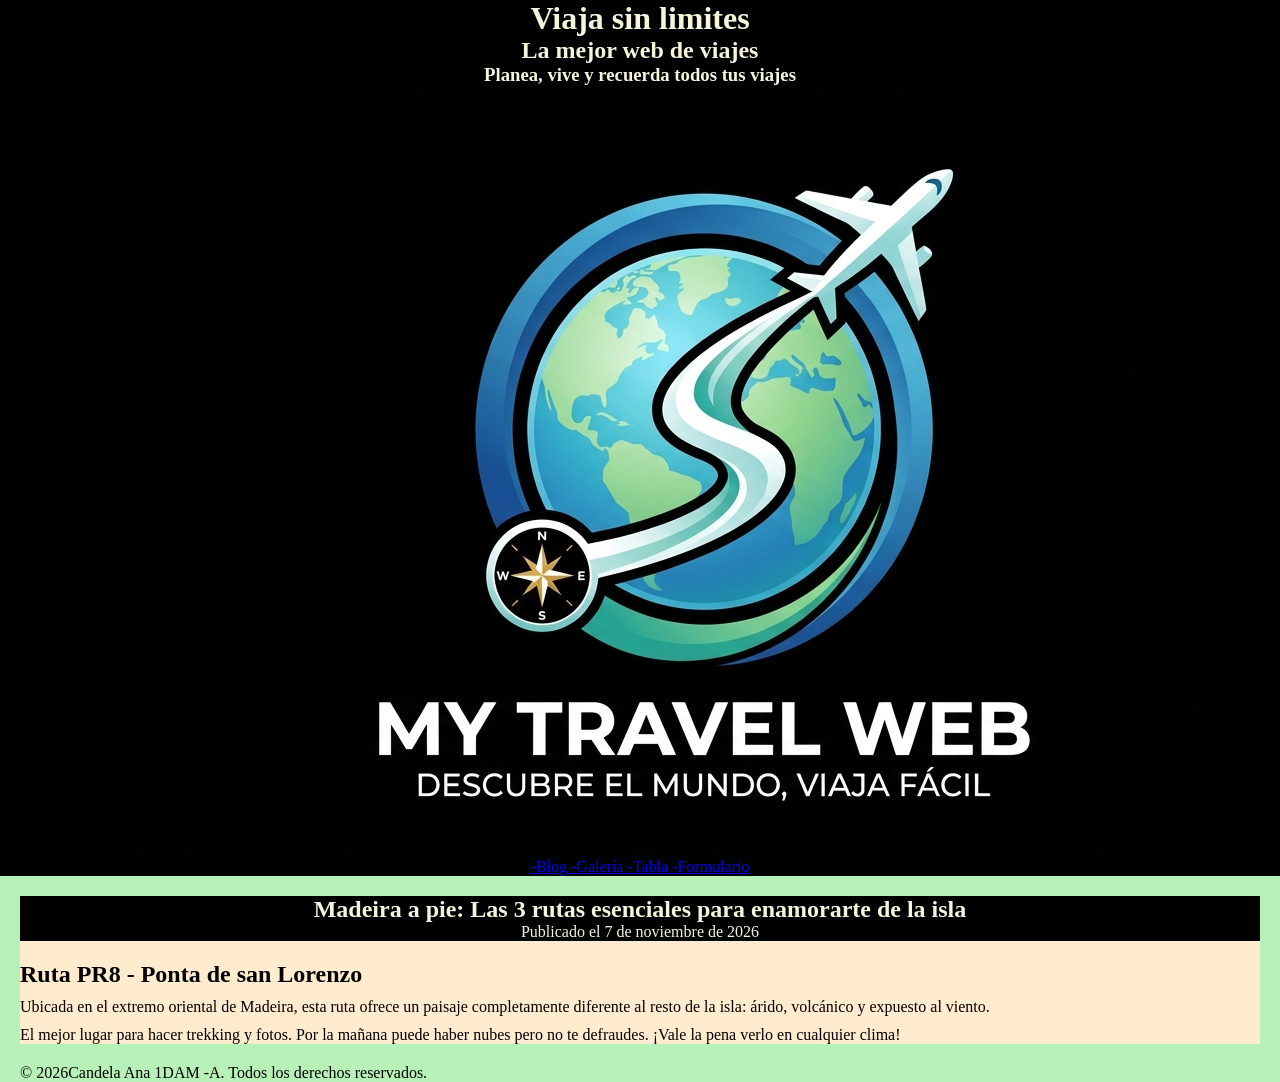
==== blog.html @ fff7d11a "Informacion extra pagina de inicio" ====
<!DOCTYPE html>
<html lang="en">
<head>
    <meta charset="UTF-8">
    <meta name="viewport" content="width=device-width, initial-scale=1.0">
    <link rel="stylesheet" href="css/estilos.css"> 
    <link rel="icon" type="image/svg+xml" href="img/favicon.png">
    <title>myTravelWeb</title>
</head>
<body>

    <header> 
      <h1> Viaja sin limites </h1>
      <h2> La <strong> mejor </strong> web de viajes  </h2>
      <h3> Planea, vive y recuerda todos tus viajes</h3>
      <img src="img/logotipo.jpg" alt="Logotipo de mi sitio web">
      <nav>
        <!-- No quiero que se vea tipo tabla, sino en linea, uno detrás de otro-->
            <a href="index.html" title= "Inicio">  -Blog  </a>
            <a href="galeria.html" title= "Ver fotos de la galeria ">-Galería  </a>
            <a href="tabla.html" title= "Consultar datos ">-Tabla  </a>
            <a href="formulario.html" title= "Rellena tu formulario">-Formulario  </a>
        


      </nav>

    </header>
    <!--Contenido-->
    <main>
        <article>
            <header>
                <h1> Madeira a pie: Las 3 rutas esenciales para enamorarte de la isla </h1>
                <p> Publicado el <time datetime="07/11/2026"> 7 de noviembre de 2026</time></p>
            </header>
        </article>
        <section>
            <h2> Ruta PR8 - Ponta de san Lorenzo</h2>
            <p> Ubicada en el extremo oriental de Madeira,
                 esta ruta ofrece un paisaje completamente diferente al resto de la isla:
                  árido, volcánico y expuesto al viento.
            </p>
            <blockquote cite = "https://www.tripadvisor.es/Attraction_Review-g1902264-d1492139-Reviews-Ponta_de_Sao_Lourenco-Canical_Madeira_Madeira_Islands.html">
                <p> El mejor lugar para hacer trekking y fotos. Por la mañana puede haber nubes pero no te defraudes.
                     ¡Vale la pena verlo en cualquier clima!
                </p>
            </blockquote>
        </section>
      
    </main>


    <aside>



    </aside>

    <footer>
     <p>&copy; <time datetime="2026">2026</time>Candela Ana 1DAM -A. Todos los derechos reservados.</p>
    </footer>

    
</body>
</html>
---- css/estilos.css ----
*{
    margin: 0;
    padding: 0;
    box-sizing: border-box;

}
head{
background: black;
color: antiquewhite;
}
body{
    background: rgb(184, 241, 184);

}
header{
    text-align: center;
    background: black;
    color: beige;
}
main{
    display: flex;
    flex-direction: column;
    gap: 20px;
    margin: 20px ;
    background: blanchedalmond;
}
section{
    display: flex;
    flex-direction: column;
    gap: 10px;
}
aside{
    background: rgb(157, 213, 240);
    margin: 20px;
}
footer{
    margin-left: 20px;
}
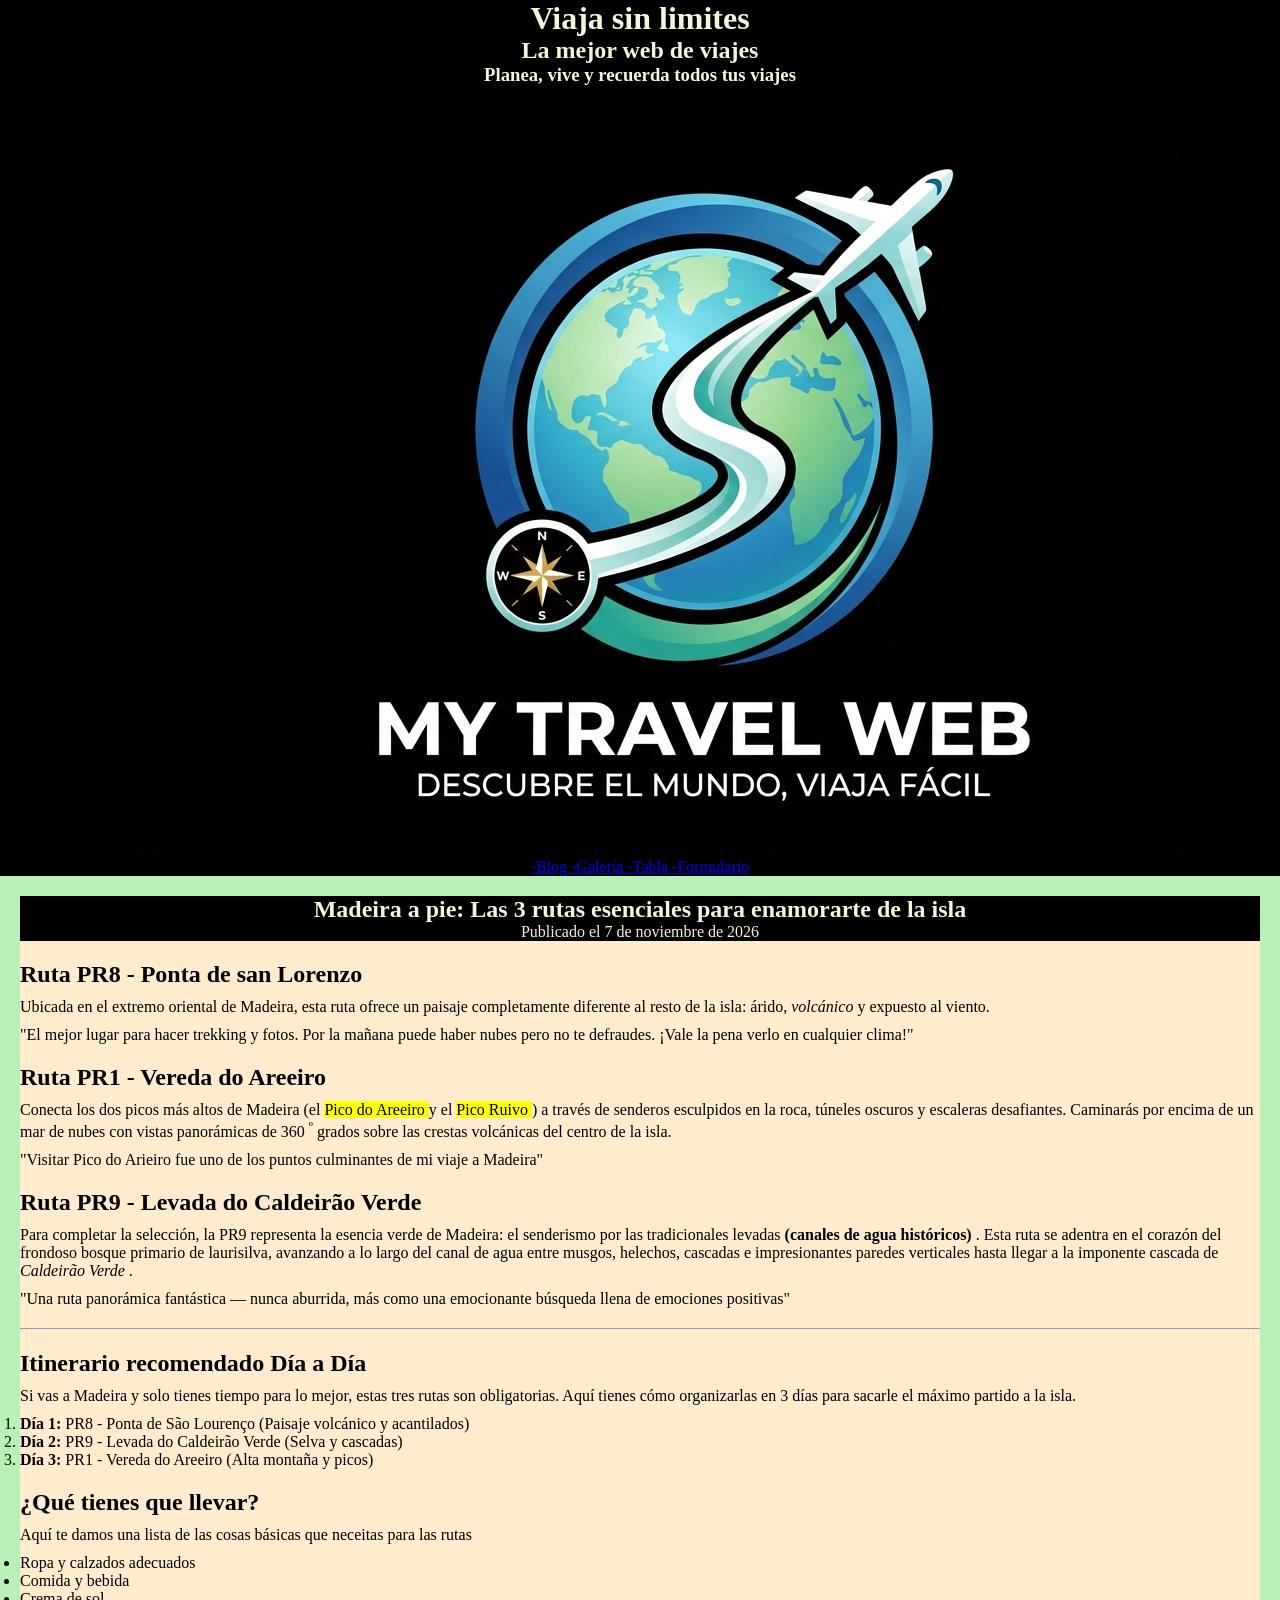
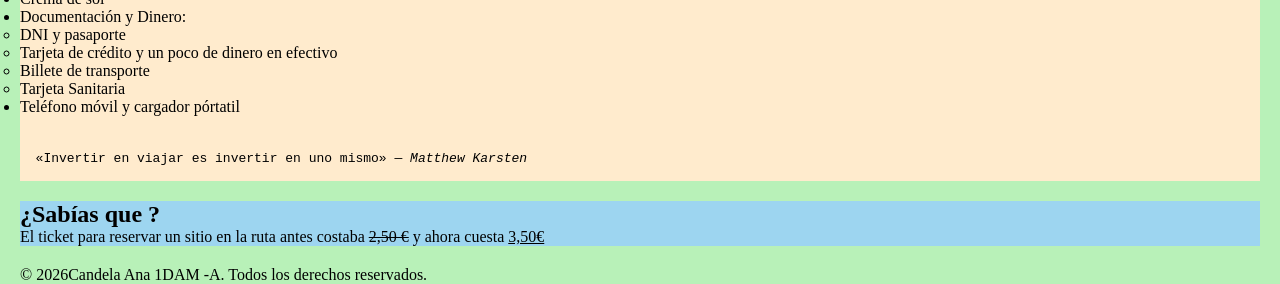
==== commit 9f1571b0: "Creación blog y tabla" ====
--- a/blog.html
+++ b/blog.html
@@ -38,19 +38,87 @@
             <h2> Ruta PR8 - Ponta de san Lorenzo</h2>
             <p> Ubicada en el extremo oriental de Madeira,
                  esta ruta ofrece un paisaje completamente diferente al resto de la isla:
-                  árido, volcánico y expuesto al viento.
+                  árido, <em> volcánico </em>  y expuesto al viento.
             </p>
             <blockquote cite = "https://www.tripadvisor.es/Attraction_Review-g1902264-d1492139-Reviews-Ponta_de_Sao_Lourenco-Canical_Madeira_Madeira_Islands.html">
-                <p> El mejor lugar para hacer trekking y fotos. Por la mañana puede haber nubes pero no te defraudes.
-                     ¡Vale la pena verlo en cualquier clima!
+                <p> "El mejor lugar para hacer trekking y fotos. Por la mañana puede haber nubes pero no te defraudes.
+                     ¡Vale la pena verlo en cualquier clima!"
                 </p>
             </blockquote>
+        </section>
+        <section>
+            <h2> Ruta PR1 - Vereda do Areeiro</h2>
+            <p> Conecta los dos picos más altos de Madeira (el <mark>Pico do Areeiro </mark>  y el <mark> Pico Ruivo </mark> ) 
+                a través de senderos esculpidos en la roca, túneles oscuros y escaleras desafiantes.
+                 Caminarás por encima de un mar de nubes con vistas panorámicas de 360 <sup>º</sup> grados sobre las
+                  crestas volcánicas del centro de la isla.
+            </p>
+            <blockquote cite = "https://www.tripadvisor.es/Attraction_Review-g189167-d4740534-Reviews-Pico_do_Arieiro-Funchal_Madeira_Madeira_Islands.html">
+                <p> "Visitar Pico do Arieiro fue uno de los puntos culminantes de mi viaje a Madeira"
+                </p>
+            </blockquote>
+        </section>
+                <section>
+            <h2> Ruta PR9 - Levada do Caldeirão Verde</h2>
+            <p> Para completar la selección, la PR9 representa la esencia verde de Madeira:
+                 el senderismo por las tradicionales levadas <b>(canales de agua históricos) </b> .
+                  Esta ruta se adentra en el corazón del frondoso bosque primario de laurisilva,
+                   avanzando a lo largo del canal de agua entre musgos, helechos, cascadas e impresionantes
+                    paredes verticales hasta llegar a la imponente cascada de <i>Caldeirão Verde </i> .
+            </p>
+            <blockquote cite = "https://www.tripadvisor.es/Attraction_Review-g1178716-d33391532-Reviews-Madeira_PR9_Levada_do_Caldeirao_Verde_Santana_Self_Guided-Santana_Madeira_Madei.html">
+                <p> "Una ruta panorámica fantástica — nunca aburrida, más como una emocionante búsqueda llena de emociones positivas"
+                </p>
+            </blockquote>
+        </section>
+
+        <hr>
+
+        <section>
+            <h2> Itinerario recomendado Día a Día</h2>
+            <p> Si vas a Madeira y solo tienes tiempo para lo mejor, estas tres rutas son obligatorias.
+                 Aquí tienes cómo organizarlas en 3 días para sacarle el máximo partido a la isla.
+                </p>
+            <ol>
+                <li><strong>Día 1: </strong> PR8 - Ponta de São Lourenço (Paisaje volcánico y acantilados)</li>
+                <li><strong>Día 2: </strong> PR9 - Levada do Caldeirão Verde (Selva y cascadas)</li>
+                <li><strong>Día 3: </strong> PR1 - Vereda do Areeiro (Alta montaña y picos)</li>
+            </ol>
+
+        </section>
+
+        <section>
+            <h2> ¿Qué tienes que llevar? </h2>
+            <p> Aquí te damos una lista de las cosas básicas que neceitas para las rutas</p>
+            <ul>
+                <li> Ropa y calzados adecuados</li>
+                <li> Comida y bebida </li>
+                <li> Crema de sol </li>
+                <li> Documentación y Dinero:
+                    <ul>
+                        <li> DNI y pasaporte</li>
+                        <li> Tarjeta de crédito y un poco de dinero en efectivo</li>
+                        <li> Billete de transporte</li>
+                        <li> Tarjeta Sanitaria</li>
+                    </ul>
+                </li>
+                <li>Teléfono móvil y cargador pórtatil</li>
+            </ul>
+        </section>
+        <section>
+            <pre>
+               <br>  «Invertir en viajar es invertir en uno mismo» — <cite>Matthew Karsten </cite> 
+            </pre>
         </section>
       
     </main>
 
 
     <aside>
+        <h2> ¿Sabías que ?</h2>
+        <p>
+            El ticket para reservar un sitio en la ruta antes costaba <del> 2,50 €</del> y ahora cuesta <ins> 3,50€</ins>
+        </p>
 
 
 
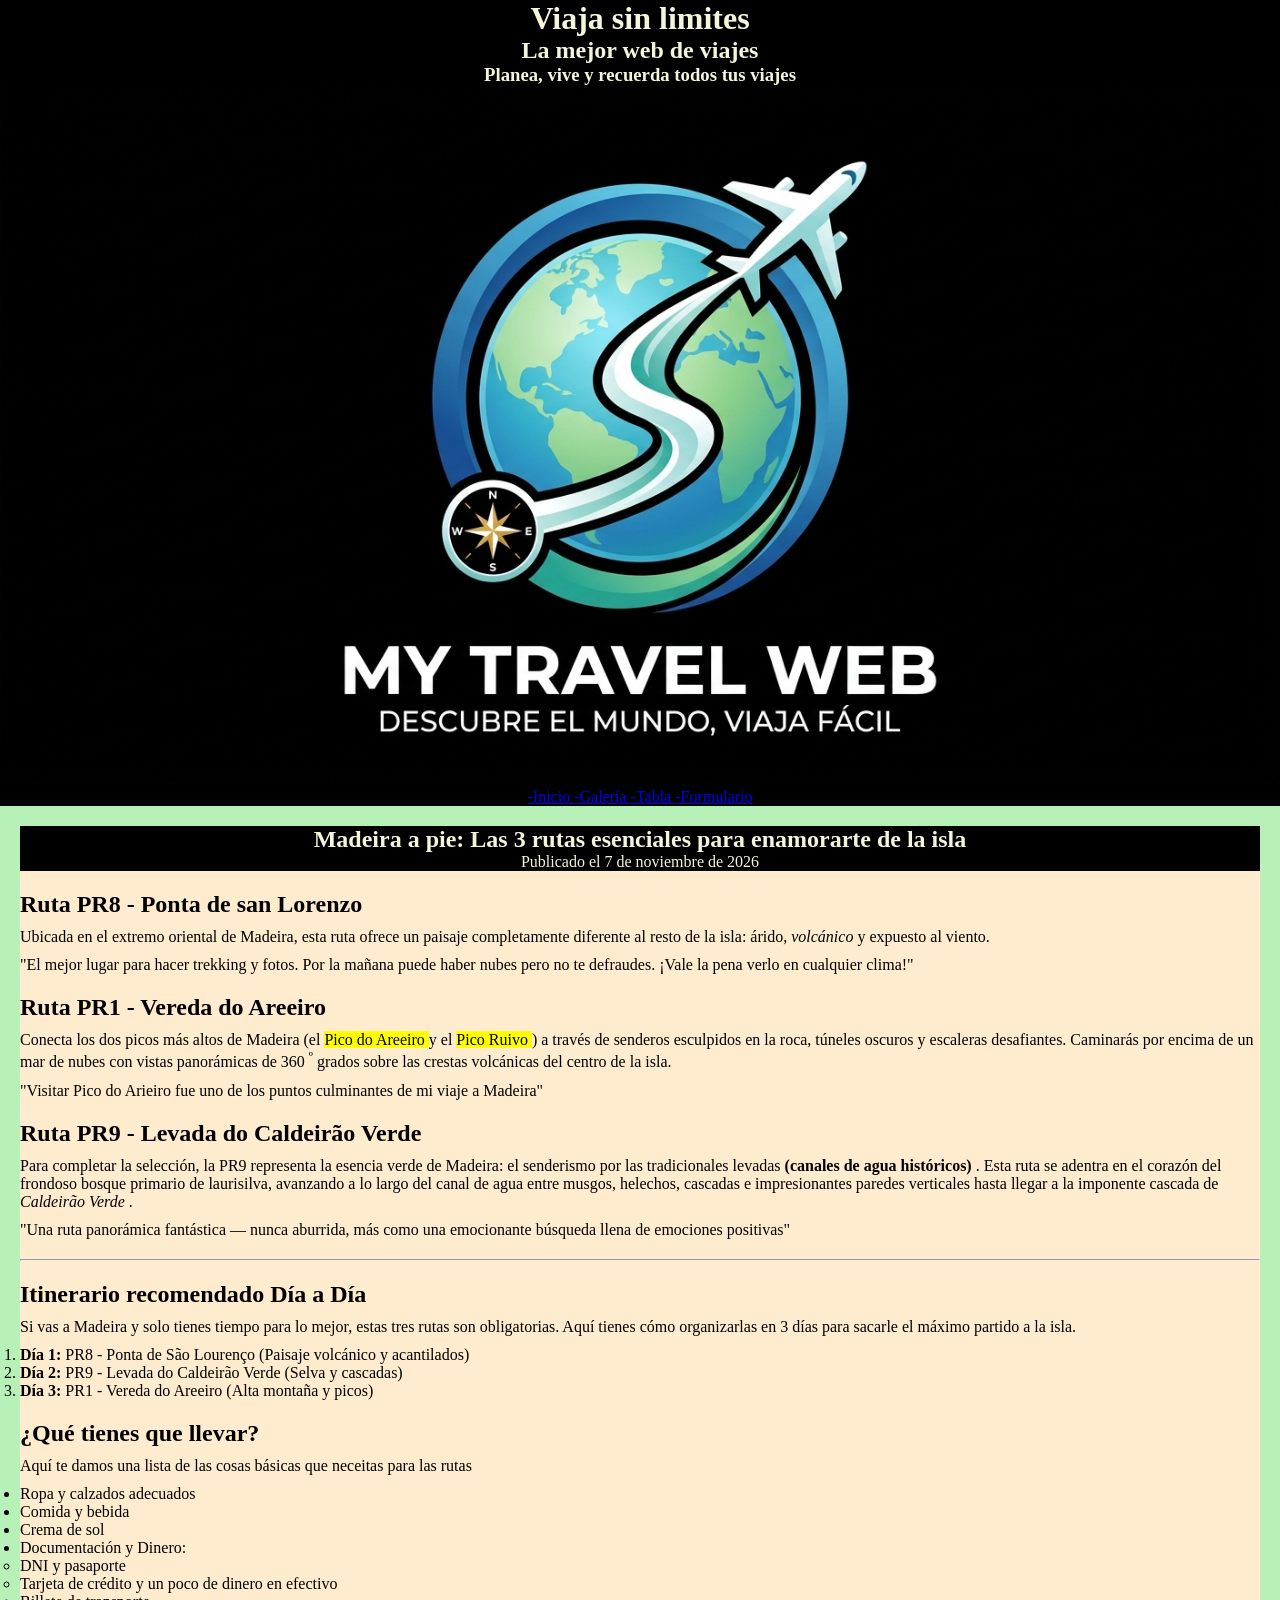
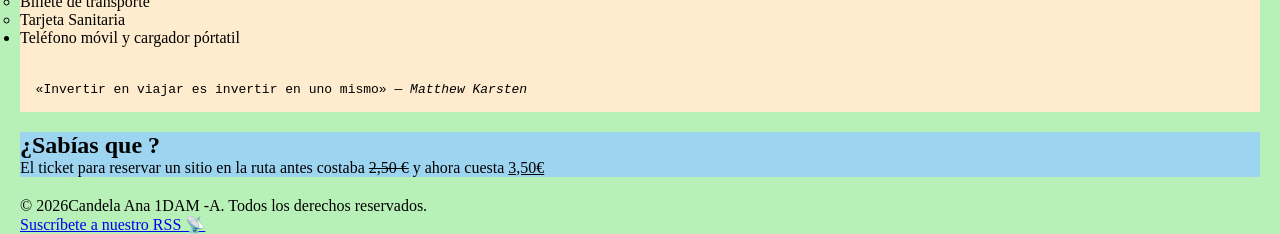
==== commit 3f95fe33: "arreglo" ====
--- a/blog.html
+++ b/blog.html
@@ -16,7 +16,7 @@
       <img src="img/logotipo.jpg" alt="Logotipo de mi sitio web">
       <nav>
         <!-- No quiero que se vea tipo tabla, sino en linea, uno detrás de otro-->
-            <a href="index.html" title= "Inicio">  -Blog  </a>
+            <a href="index.html" title= "Inicio">  -Inicio  </a>
             <a href="galeria.html" title= "Ver fotos de la galeria ">-Galería  </a>
             <a href="tabla.html" title= "Consultar datos ">-Tabla  </a>
             <a href="formulario.html" title= "Rellena tu formulario">-Formulario  </a>
@@ -126,6 +126,9 @@
 
     <footer>
      <p>&copy; <time datetime="2026">2026</time>Candela Ana 1DAM -A. Todos los derechos reservados.</p>
+     <p>
+    <a href="rss.xml" target="_blank">Suscríbete a nuestro RSS 📡</a>
+  </p>
     </footer>
 
     
--- a/css/estilos.css
+++ b/css/estilos.css
@@ -35,4 +35,34 @@
 }
 footer{
     margin-left: 20px;
+}
+table{
+    width: 100%;
+    border-collapse: collapse;
+    margin-top: 20px;
+    font-family: Arial, Helvetica, sans-serif;
+}
+th, td {
+    boreder: 1px solid #8ef7bd;
+    padding: 10px;
+    text-align: center;
+
+} 
+th{
+    background-color:gray;
+
+}
+caption{
+    font-weight: bold;
+    margin-bottom: 10px;
+    font-size: 1.1em;
+}
+img{
+    max-width: 100%;
+    height: auto ;
+}
+.imagen-ajustada {
+    width: 100%;
+    max-width: 800px; 
+    height: auto;
 }
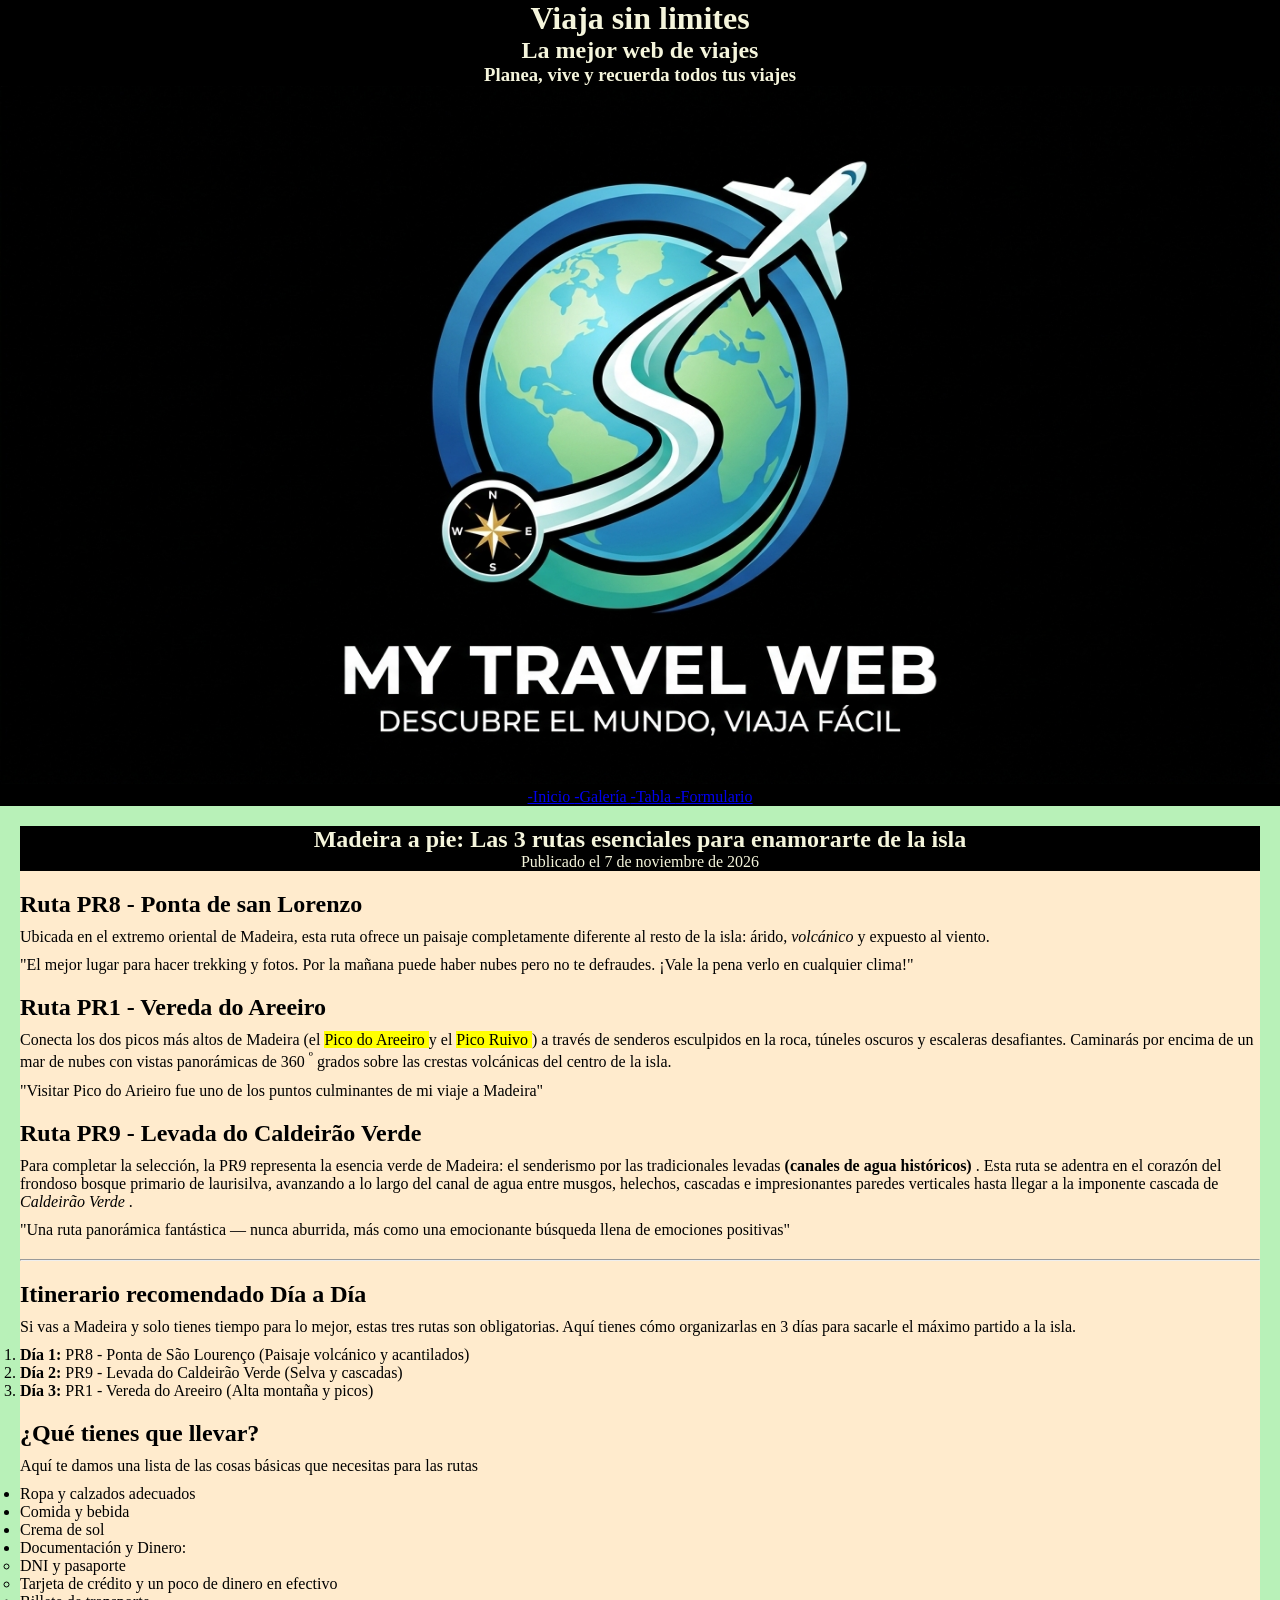
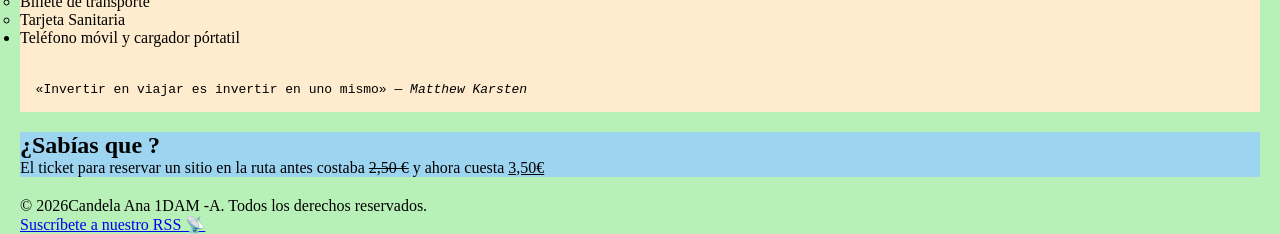
==== commit ea6bea5c: "actualizaciones" ====
--- a/blog.html
+++ b/blog.html
@@ -1,5 +1,5 @@
 <!DOCTYPE html>
-<html lang="en">
+<html lang="es">
 <head>
     <meta charset="UTF-8">
     <meta name="viewport" content="width=device-width, initial-scale=1.0">
@@ -89,7 +89,7 @@
 
         <section>
             <h2> ¿Qué tienes que llevar? </h2>
-            <p> Aquí te damos una lista de las cosas básicas que neceitas para las rutas</p>
+            <p> Aquí te damos una lista de las cosas básicas que necesitas para las rutas</p>
             <ul>
                 <li> Ropa y calzados adecuados</li>
                 <li> Comida y bebida </li>
--- a/css/estilos.css
+++ b/css/estilos.css
@@ -43,7 +43,7 @@
     font-family: Arial, Helvetica, sans-serif;
 }
 th, td {
-    boreder: 1px solid #8ef7bd;
+    border: 1px solid #8ef7bd;
     padding: 10px;
     text-align: center;
 
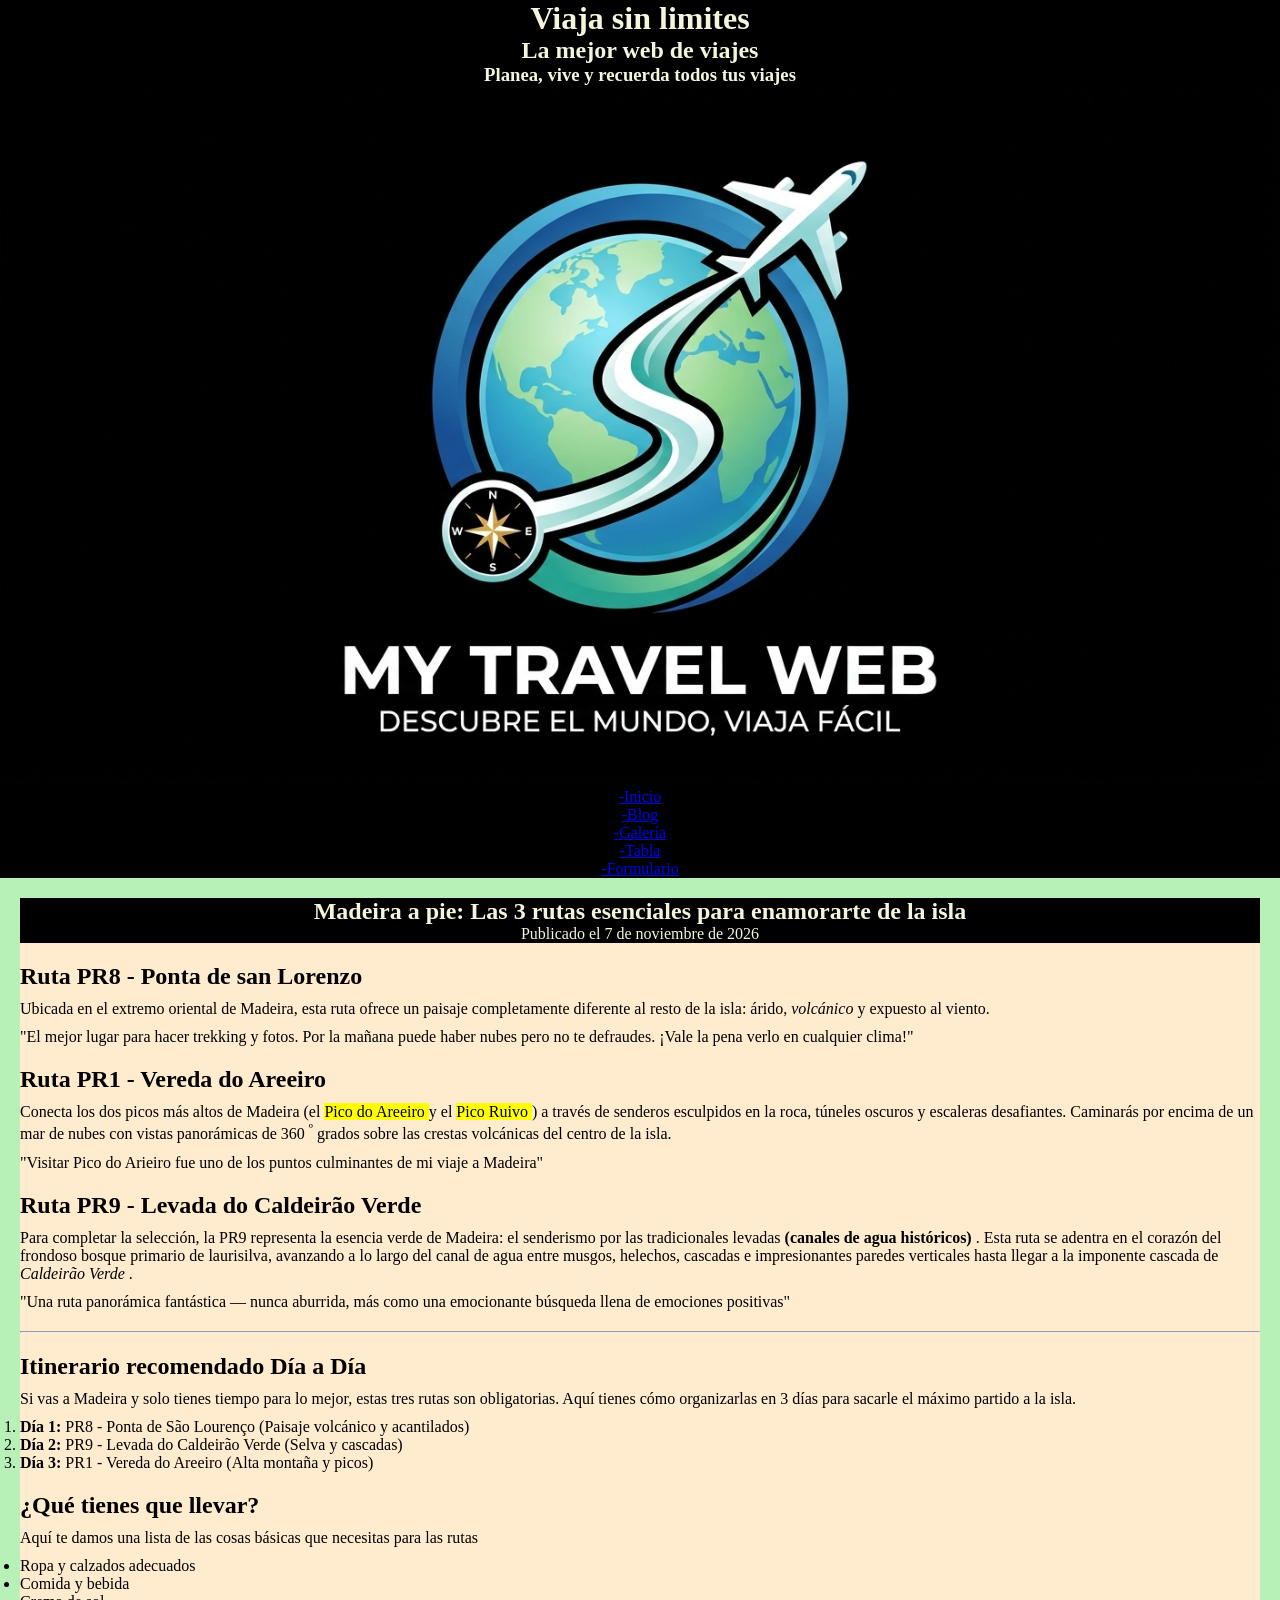
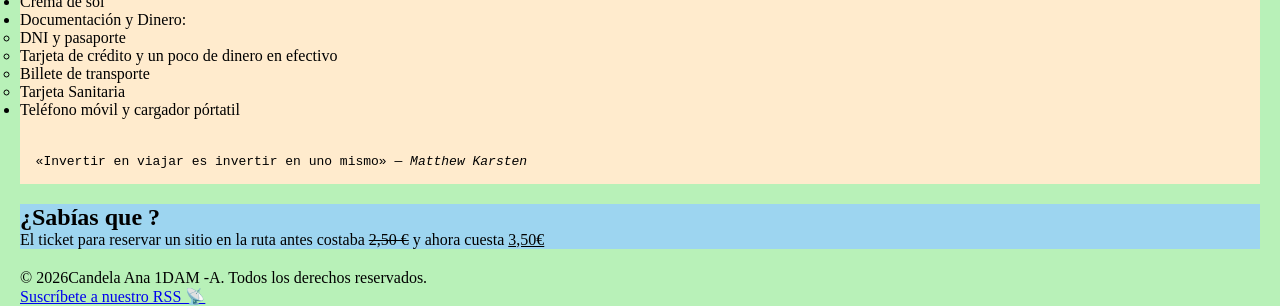
==== commit 3205c47f: "arreglos y mejoras" ====
--- a/blog.html
+++ b/blog.html
@@ -1,29 +1,32 @@
 <!DOCTYPE html>
 <html lang="es">
+
 <head>
     <meta charset="UTF-8">
     <meta name="viewport" content="width=device-width, initial-scale=1.0">
-    <link rel="stylesheet" href="css/estilos.css"> 
+    <link rel="stylesheet" href="css/estilos.css">
     <link rel="icon" type="image/svg+xml" href="img/favicon.png">
     <title>myTravelWeb</title>
 </head>
+
 <body>
 
-    <header> 
-      <h1> Viaja sin limites </h1>
-      <h2> La <strong> mejor </strong> web de viajes  </h2>
-      <h3> Planea, vive y recuerda todos tus viajes</h3>
-      <img src="img/logotipo.jpg" alt="Logotipo de mi sitio web">
-      <nav>
-        <!-- No quiero que se vea tipo tabla, sino en linea, uno detrás de otro-->
-            <a href="index.html" title= "Inicio">  -Inicio  </a>
-            <a href="galeria.html" title= "Ver fotos de la galeria ">-Galería  </a>
-            <a href="tabla.html" title= "Consultar datos ">-Tabla  </a>
-            <a href="formulario.html" title= "Rellena tu formulario">-Formulario  </a>
-        
+    <header>
+        <h1> Viaja sin limites </h1>
+        <h2> La <strong> mejor </strong> web de viajes </h2>
+        <h3> Planea, vive y recuerda todos tus viajes</h3>
+        <img src="img/logotipo.jpg" alt="Logotipo de mi sitio web">
+        <nav>
+            <!-- No quiero que se vea tipo tabla, sino en linea, uno detrás de otro-->
+            <ul>
+                <li><a href="index.html" title="Inicio"> -Inicio </a></li>
+                <li><a href="blog.html" title="Leer artículos del Blog"> -Blog </a></li>
+                <li><a href="galeria.html" title="Ver fotos de la galeria ">-Galería </a></li>
+                <li><a href="tabla.html" title="Consultar datos ">-Tabla </a></li>
+                <li><a href="formulario.html" title="Rellena tu formulario">-Formulario </a></li>
+            </ul>
 
-
-      </nav>
+        </nav>
 
     </header>
     <!--Contenido-->
@@ -37,37 +40,42 @@
         <section>
             <h2> Ruta PR8 - Ponta de san Lorenzo</h2>
             <p> Ubicada en el extremo oriental de Madeira,
-                 esta ruta ofrece un paisaje completamente diferente al resto de la isla:
-                  árido, <em> volcánico </em>  y expuesto al viento.
+                esta ruta ofrece un paisaje completamente diferente al resto de la isla:
+                árido, <em> volcánico </em> y expuesto al viento.
             </p>
-            <blockquote cite = "https://www.tripadvisor.es/Attraction_Review-g1902264-d1492139-Reviews-Ponta_de_Sao_Lourenco-Canical_Madeira_Madeira_Islands.html">
+            <blockquote
+                cite="https://www.tripadvisor.es/Attraction_Review-g1902264-d1492139-Reviews-Ponta_de_Sao_Lourenco-Canical_Madeira_Madeira_Islands.html">
                 <p> "El mejor lugar para hacer trekking y fotos. Por la mañana puede haber nubes pero no te defraudes.
-                     ¡Vale la pena verlo en cualquier clima!"
+                    ¡Vale la pena verlo en cualquier clima!"
                 </p>
             </blockquote>
         </section>
         <section>
             <h2> Ruta PR1 - Vereda do Areeiro</h2>
-            <p> Conecta los dos picos más altos de Madeira (el <mark>Pico do Areeiro </mark>  y el <mark> Pico Ruivo </mark> ) 
+            <p> Conecta los dos picos más altos de Madeira (el <mark>Pico do Areeiro </mark> y el <mark> Pico Ruivo
+                </mark> )
                 a través de senderos esculpidos en la roca, túneles oscuros y escaleras desafiantes.
-                 Caminarás por encima de un mar de nubes con vistas panorámicas de 360 <sup>º</sup> grados sobre las
-                  crestas volcánicas del centro de la isla.
+                Caminarás por encima de un mar de nubes con vistas panorámicas de 360 <sup>º</sup> grados sobre las
+                crestas volcánicas del centro de la isla.
             </p>
-            <blockquote cite = "https://www.tripadvisor.es/Attraction_Review-g189167-d4740534-Reviews-Pico_do_Arieiro-Funchal_Madeira_Madeira_Islands.html">
+            <blockquote
+                cite="https://www.tripadvisor.es/Attraction_Review-g189167-d4740534-Reviews-Pico_do_Arieiro-Funchal_Madeira_Madeira_Islands.html">
                 <p> "Visitar Pico do Arieiro fue uno de los puntos culminantes de mi viaje a Madeira"
                 </p>
             </blockquote>
         </section>
-                <section>
+        <section>
             <h2> Ruta PR9 - Levada do Caldeirão Verde</h2>
             <p> Para completar la selección, la PR9 representa la esencia verde de Madeira:
-                 el senderismo por las tradicionales levadas <b>(canales de agua históricos) </b> .
-                  Esta ruta se adentra en el corazón del frondoso bosque primario de laurisilva,
-                   avanzando a lo largo del canal de agua entre musgos, helechos, cascadas e impresionantes
-                    paredes verticales hasta llegar a la imponente cascada de <i>Caldeirão Verde </i> .
+                el senderismo por las tradicionales levadas <b>(canales de agua históricos) </b> .
+                Esta ruta se adentra en el corazón del frondoso bosque primario de laurisilva,
+                avanzando a lo largo del canal de agua entre musgos, helechos, cascadas e impresionantes
+                paredes verticales hasta llegar a la imponente cascada de <i>Caldeirão Verde </i> .
             </p>
-            <blockquote cite = "https://www.tripadvisor.es/Attraction_Review-g1178716-d33391532-Reviews-Madeira_PR9_Levada_do_Caldeirao_Verde_Santana_Self_Guided-Santana_Madeira_Madei.html">
-                <p> "Una ruta panorámica fantástica — nunca aburrida, más como una emocionante búsqueda llena de emociones positivas"
+            <blockquote
+                cite="https://www.tripadvisor.es/Attraction_Review-g1178716-d33391532-Reviews-Madeira_PR9_Levada_do_Caldeirao_Verde_Santana_Self_Guided-Santana_Madeira_Madei.html">
+                <p> "Una ruta panorámica fantástica — nunca aburrida, más como una emocionante búsqueda llena de
+                    emociones positivas"
                 </p>
             </blockquote>
         </section>
@@ -77,8 +85,8 @@
         <section>
             <h2> Itinerario recomendado Día a Día</h2>
             <p> Si vas a Madeira y solo tienes tiempo para lo mejor, estas tres rutas son obligatorias.
-                 Aquí tienes cómo organizarlas en 3 días para sacarle el máximo partido a la isla.
-                </p>
+                Aquí tienes cómo organizarlas en 3 días para sacarle el máximo partido a la isla.
+            </p>
             <ol>
                 <li><strong>Día 1: </strong> PR8 - Ponta de São Lourenço (Paisaje volcánico y acantilados)</li>
                 <li><strong>Día 2: </strong> PR9 - Levada do Caldeirão Verde (Selva y cascadas)</li>
@@ -110,14 +118,15 @@
                <br>  «Invertir en viajar es invertir en uno mismo» — <cite>Matthew Karsten </cite> 
             </pre>
         </section>
-      
+
     </main>
 
 
     <aside>
         <h2> ¿Sabías que ?</h2>
         <p>
-            El ticket para reservar un sitio en la ruta antes costaba <del> 2,50 €</del> y ahora cuesta <ins> 3,50€</ins>
+            El ticket para reservar un sitio en la ruta antes costaba <del> 2,50 €</del> y ahora cuesta <ins>
+                3,50€</ins>
         </p>
 
 
@@ -125,12 +134,13 @@
     </aside>
 
     <footer>
-     <p>&copy; <time datetime="2026">2026</time>Candela Ana 1DAM -A. Todos los derechos reservados.</p>
-     <p>
-    <a href="rss.xml" target="_blank">Suscríbete a nuestro RSS 📡</a>
-  </p>
+        <p>&copy; <time datetime="2026">2026</time>Candela Ana 1DAM -A. Todos los derechos reservados.</p>
+        <p>
+            <a href="rss.xml" target="_blank" title="Mira el rss">Suscríbete a nuestro RSS 📡</a>
+        </p>
     </footer>
 
-    
+
 </body>
+
 </html>
